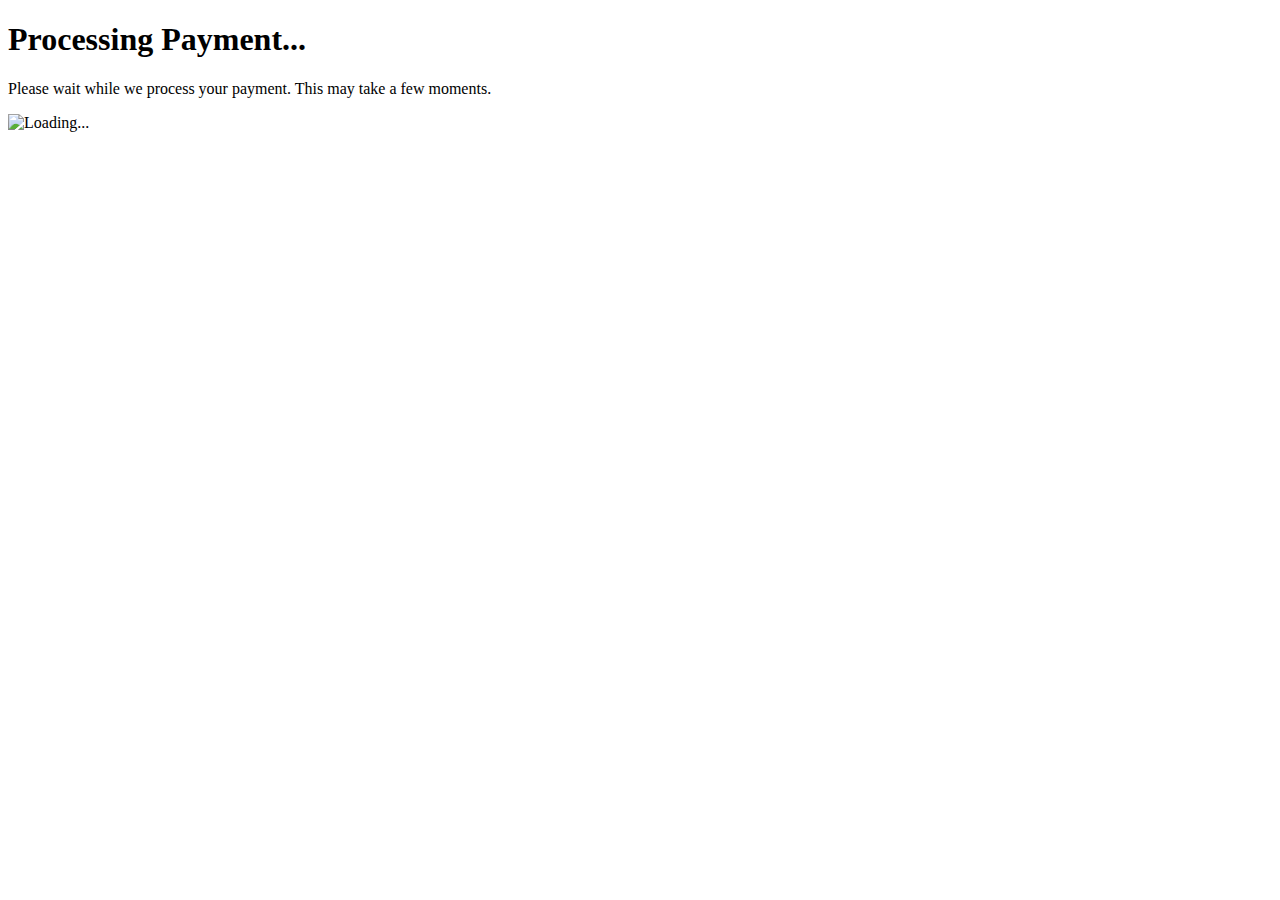
==== processing.html @ c3cfba19 "Create processing.html" ====
<!DOCTYPE html>
<html lang="en">
<head>
    <meta charset="UTF-8">
    <meta name="viewport" content="width=device-width, initial-scale=1.0">
    <title>Payment Processing</title>
</head>
<body>
    <h1>Processing Payment...</h1>
    <p>Please wait while we process your payment. This may take a few moments.</p>
    <img src="loading.gif" alt="Loading...">

    <script>
        setTimeout(function(){
            window.location.href = "thankyou.html";
        }, 10000); // Redirects after 10 seconds
    </script>
</body>
</html>
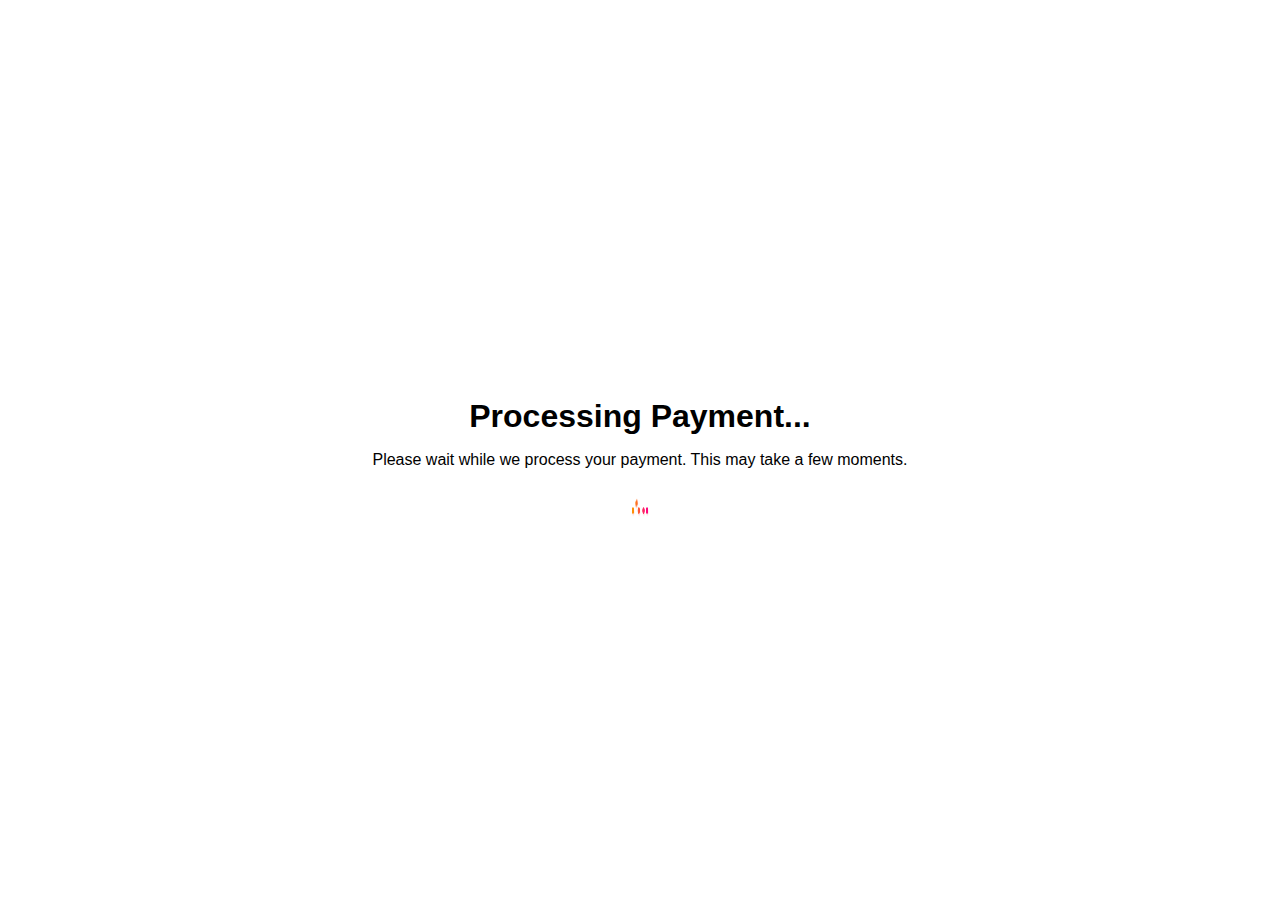
==== commit b391e974: "Update processing.html" ====
--- a/processing.html
+++ b/processing.html
@@ -4,11 +4,30 @@
     <meta charset="UTF-8">
     <meta name="viewport" content="width=device-width, initial-scale=1.0">
     <title>Payment Processing</title>
+    <style>
+        body {
+            display: flex;
+            justify-content: center;
+            align-items: center;
+            min-height: 100vh;
+            font-family: sans-serif;
+        }
+        h1 {
+            text-align: center;
+            margin-bottom: 10px;
+        }
+        img {
+            width: 50px;
+            height: 50px;
+        }
+    </style>
 </head>
 <body>
-    <h1>Processing Payment...</h1>
-    <p>Please wait while we process your payment. This may take a few moments.</p>
-    <img src="loading.gif" alt="Loading...">
+    <div style="text-align: center;">
+        <h1>Processing Payment...</h1>
+        <p>Please wait while we process your payment. This may take a few moments.</p>
+        <img src="loading.gif" alt="Loading...">
+    </div>
 
     <script>
         setTimeout(function(){
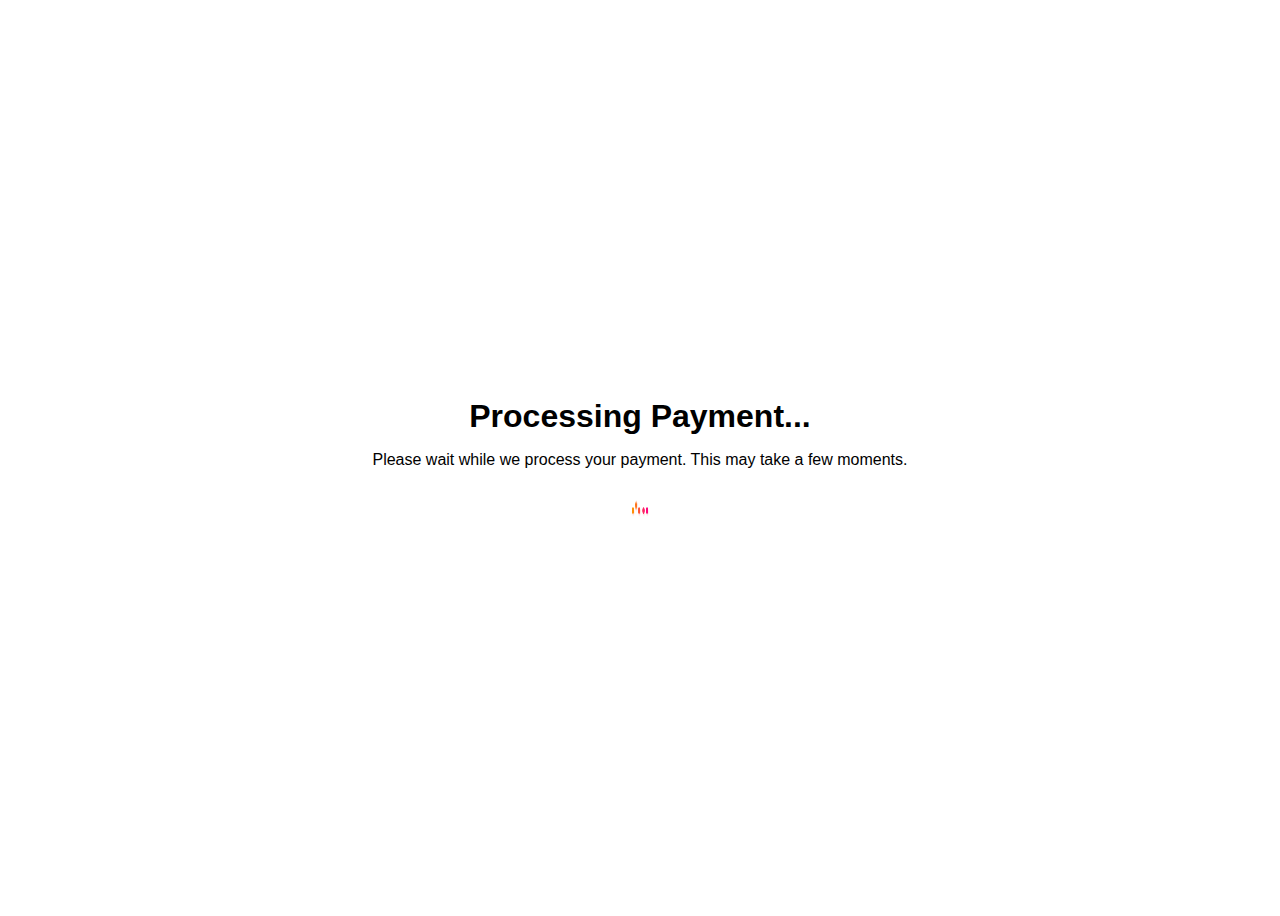
==== commit 44a36ebf: "Update processing.html" ====
--- a/processing.html
+++ b/processing.html
@@ -1,6 +1,15 @@
 <!DOCTYPE html>
 <html lang="en">
 <head>
+
+    <!-- Google Tag Manager -->
+      <script>(function(w,d,s,l,i){w[l]=w[l]||[];w[l].push({'gtm.start':
+      new Date().getTime(),event:'gtm.js'});var f=d.getElementsByTagName(s)[0],
+      j=d.createElement(s),dl=l!='dataLayer'?'&l='+l:'';j.async=true;j.src=
+      'https://www.googletagmanager.com/gtm.js?id='+i+dl;f.parentNode.insertBefore(j,f);
+      })(window,document,'script','dataLayer','GTM-WNRSPDK4');</script>
+    <!-- End Google Tag Manager -->
+    
     <meta charset="UTF-8">
     <meta name="viewport" content="width=device-width, initial-scale=1.0">
     <title>Payment Processing</title>
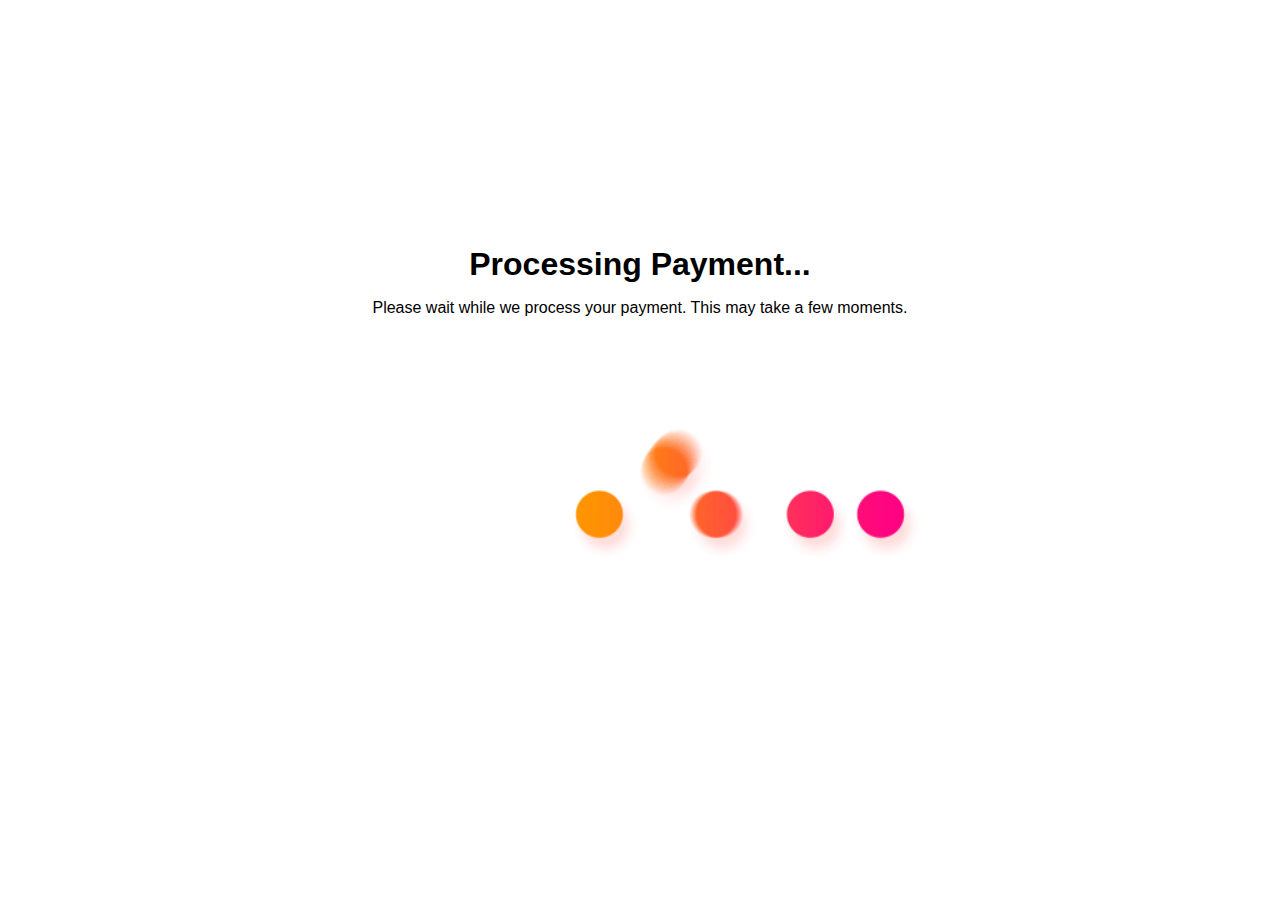
==== commit f25284c1: "Update processing.html" ====
--- a/processing.html
+++ b/processing.html
@@ -26,12 +26,18 @@
             margin-bottom: 10px;
         }
         img {
-            width: 50px;
-            height: 50px;
+            width: 125%;
+            height: 125%;
         }
     </style>
 </head>
 <body>
+
+    <!-- Google Tag Manager (noscript) -->
+      <noscript><iframe src="https://www.googletagmanager.com/ns.html?id=GTM-WNRSPDK4"
+      height="0" width="0" style="display:none;visibility:hidden"></iframe></noscript>
+    <!-- End Google Tag Manager (noscript) -->
+    
     <div style="text-align: center;">
         <h1>Processing Payment...</h1>
         <p>Please wait while we process your payment. This may take a few moments.</p>
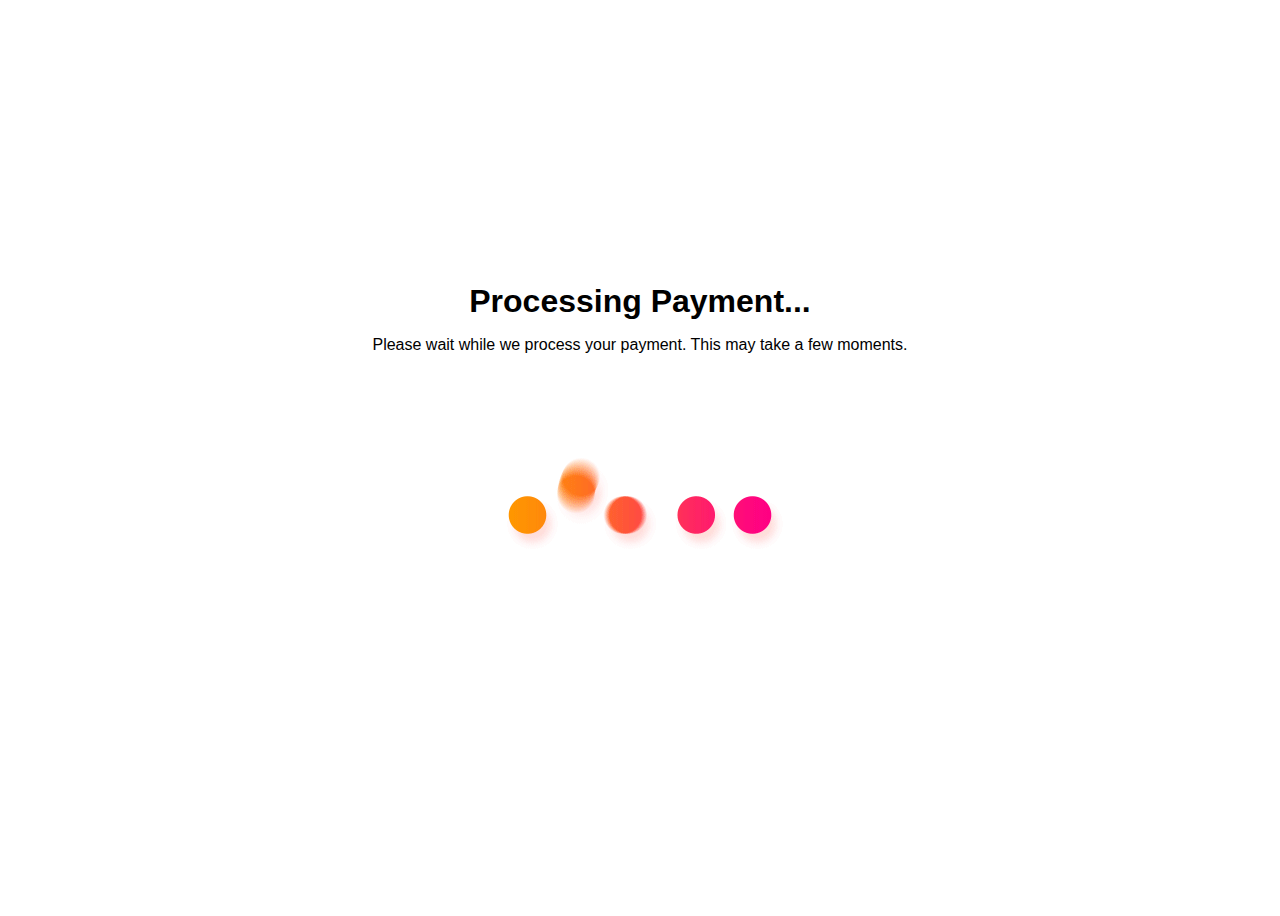
==== commit 2b9c7fd3: "Update processing.html" ====
--- a/processing.html
+++ b/processing.html
@@ -26,8 +26,10 @@
             margin-bottom: 10px;
         }
         img {
-            width: 125%;
-            height: 125%;
+            width: 100%;
+            height: 100%;
+            margin: 0 auto;
+            display: block;
         }
     </style>
 </head>
